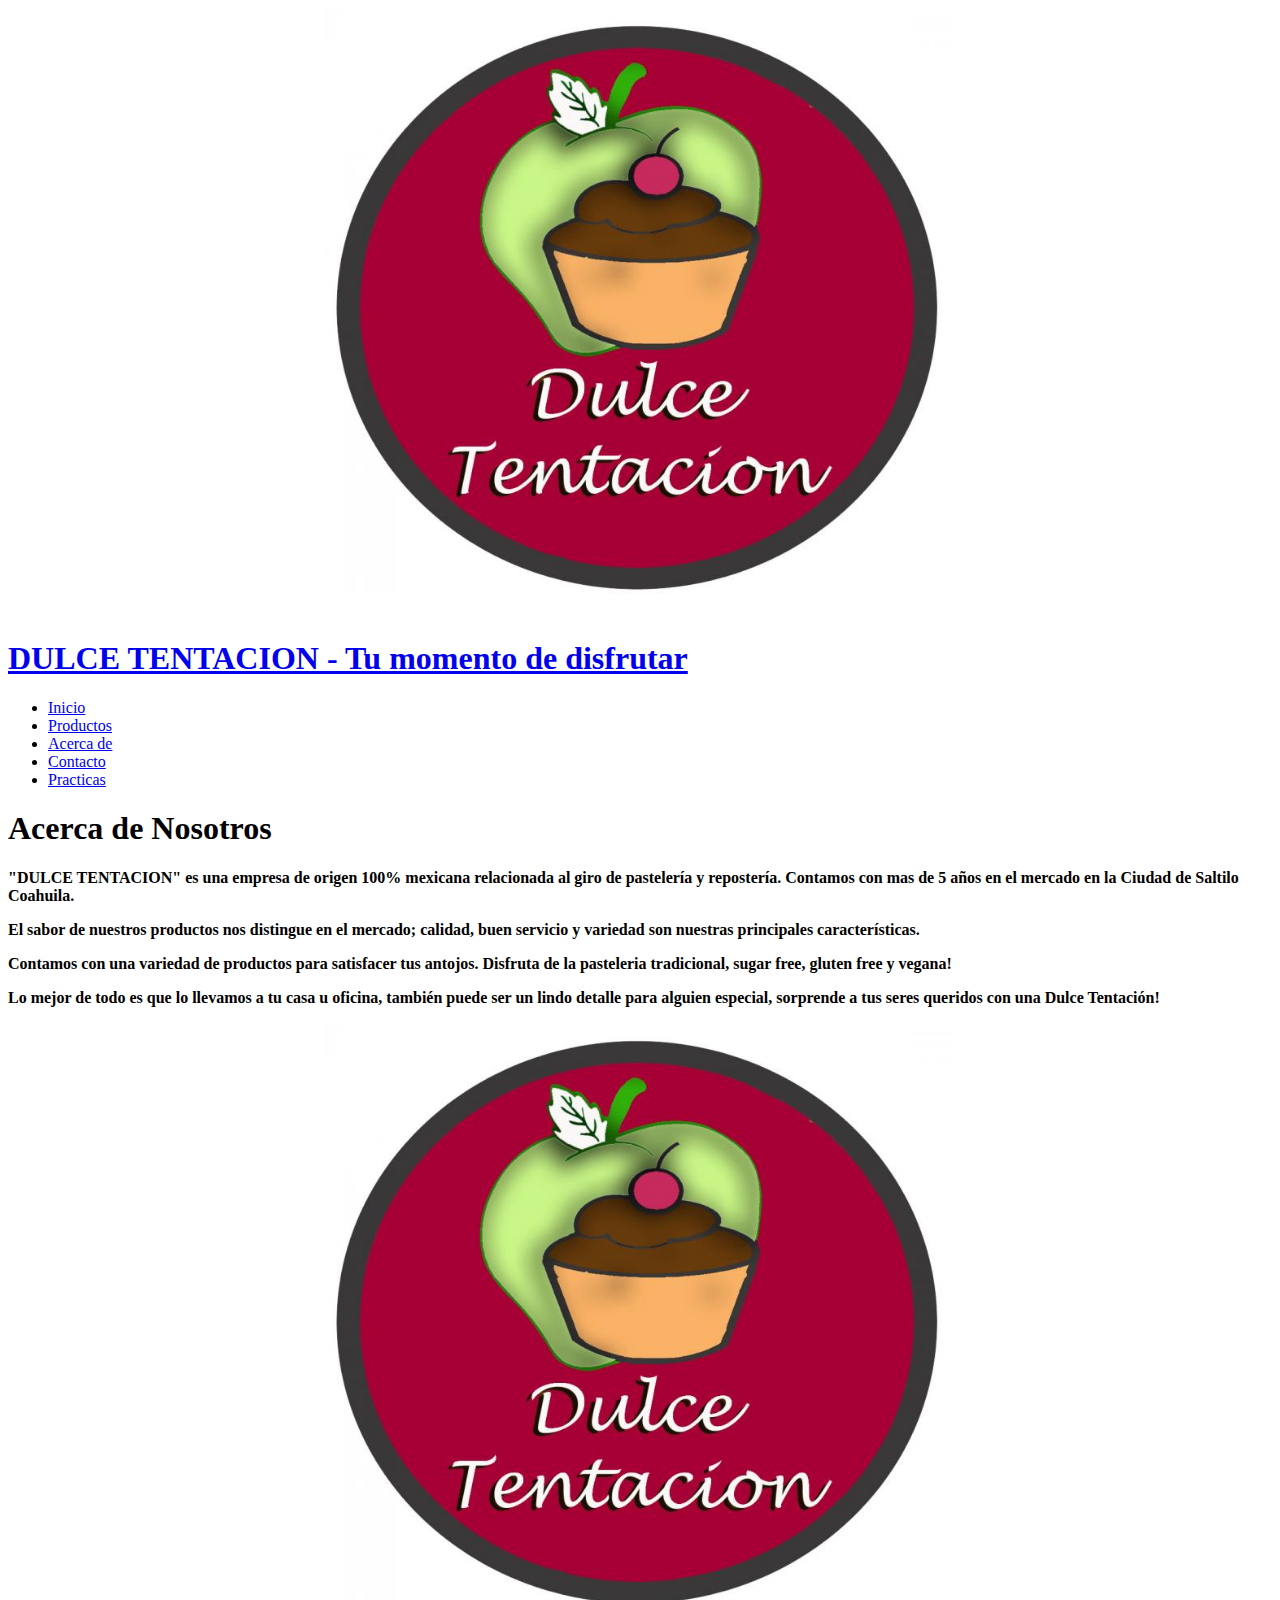
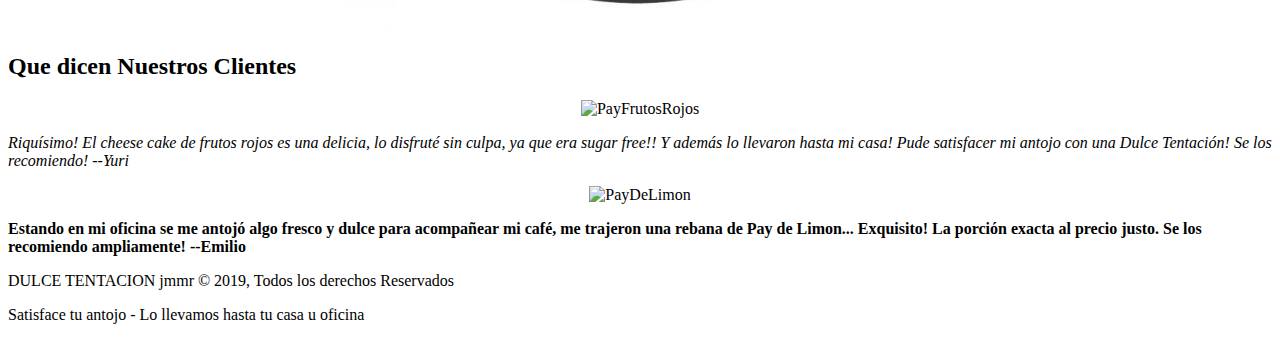
==== About.html @ cd0a54f6 "Add files via upload" ====
<!--Paso 1-->
<!DOCTYPE html>
<html lang="en">
<head>
  <meta charset="UTF-8">
  <meta name="viewport" content="width=device-width, initial-scale=1.0">
  <meta http-equiv="X-UA-Compatible" content="ie=edge">
  <meta name="description" content="DULCE TENTACION - Tu momento de disfrutar">
  <meta name="keywords" content="postres, sin azucar, libre de gluten, veganos, pasteleria">
  <title>DULCE TENTACION | Satisface tu antojo</title>
  <link rel="stylesheet" href="https://use.fontawesome.com/releases/v5.8.2/css/all.css" integrity="sha384-oS3vJWv+0UjzBfQzYUhtDYW+Pj2yciDJxpsK1OYPAYjqT085Qq/1cq5FLXAZQ7Ay" crossorigin="anonymous">
  <link rel="stylesheet" type="text/css" href="/css/StylesP.css">
</head>
<body>
  <header>
<!-- Paso 2-->
  <nav id="navbar">
    <div class="container">
      <center class="logo" title="DULCE TENTACION - Tu momento de disfrutar"><a href="/index.html"><img src="/Imagenes/dulce_tentacion_logo.jpg" width="50%" alt="Pasteleria_aDomicilio"></a></center>
      <h1 class="logo" title="DULCE TENTACION - Tu momento de disfrutar"><a href="/index.html">DULCE TENTACION - Tu momento de disfrutar</a></h1>
      <ul>
        <li><a href="/Index.html">Inicio</a></li>
        <li><a href="/Productos.html">Productos</a></li>
        <li><a class="current" href="/About.html">Acerca de</a></li>
        <!--<li><a href="/Videos.html">Videos</a></li>-->
        <li><a href="/Contact.html">Contacto</a></li>
        <li><a href="/Practicas.html">Practicas</a></li>
      </ul>
    </div>
  </nav>
</header>

  <!-- PASO 2 viene de about ejemplo-->
  <section id="about-info" class="bg-light py-3">
    <div class="container">
      <div class="info-left">
        <h1 class="l-heading"><span class="text-primary">Acerca de</span> Nosotros</h1>
        <p><strong>"DULCE TENTACION" es una empresa de origen 100% mexicana relacionada al giro de pastelería y repostería. Contamos con mas de 5 años en el mercado en la Ciudad de Saltilo Coahuila. </strong></p>
        <p><strong>El sabor de nuestros productos nos distingue en el mercado; calidad, buen servicio y variedad son nuestras principales características. </strong></p>
        <p><strong>Contamos con una variedad de productos para satisfacer tus antojos. Disfruta de la pasteleria tradicional, sugar free, gluten free y vegana!</strong></p>
        <p><strong>Lo mejor de todo es que lo llevamos a tu casa u oficina, también puede ser un lindo detalle para alguien especial, sorprende a tus seres queridos con una Dulce Tentación!</strong></p>
      </div>
      <div class="info-right">
        <center class="logo" title="DULCE TENTACION - Tu momento de disfrutar"><a href="/index.html"><img src="/Imagenes/dulce_tentacion_logo.jpg" width="50%" alt="Pasteleria_aDomicilio"></a></center>
        <!-- /*<img src="/imagenes/dulce_tentacion_logo.jpg" alt="DULCE TENTACION">*/-->
      </div>
    </div>
  </section>

  <section id="testimonials" class="py-2">
    <div class="container">
      <h2 class="l-heading">Que dicen Nuestros Clientes</h2>
      <div class="testimonial bg-primary">
        <!--<a href="fotos.html" target ='_blank'>  esta es otra manera de visualizar las fotos, abriendolas en otra pagina con el target, y usando un archivo de fotos-->
        <!--<a href ="/imagenes/gpo1.jpg">  <!--*con esta instruccion estoy haciendo que se vea la manita para dar click y ver la imagen en grande*/-->
        <center><img src="/imagenes/Frutosrojos.jpg" alt="PayFrutosRojos"></center>
        <p><em>Riquísimo! El cheese cake de frutos rojos es una delicia, lo disfruté sin culpa, ya que era sugar free!! Y además lo llevaron hasta mi casa! Pude satisfacer mi antojo con una Dulce Tentación! Se los recomiendo! --Yuri</em></p>
      </div>
      <div class="testimonial bg-primary">
        <!--<a href= "/imagenes/gpo2.jpg  target='_blank'">   AQUI ABRE LA IMAGEN EN OTRA PAGINA, ABRIENDO SOLO ESTA IMAGEN-->
        <center><img src="/imagenes/PaydeLimon.jpg" alt="PayDeLimon"></center>
        <p><strong>Estando en mi oficina se me antojó algo fresco y dulce para acompañear mi café, me trajeron una rebana de Pay de Limon... Exquisito! La porción exacta al precio justo. Se los recomiendo ampliamente! --Emilio </strong></p>
      </div>
    </div>
  </section>

<!-- PASO 12-->
  <div class="clr"></div>
<footer id="main-footer">
    <p>DULCE TENTACION jmmr &copy; 2019, Todos los derechos Reservados</p>
    <p>Satisface tu antojo - Lo llevamos hasta tu casa u oficina</p>
</footer>
</body>
</html>
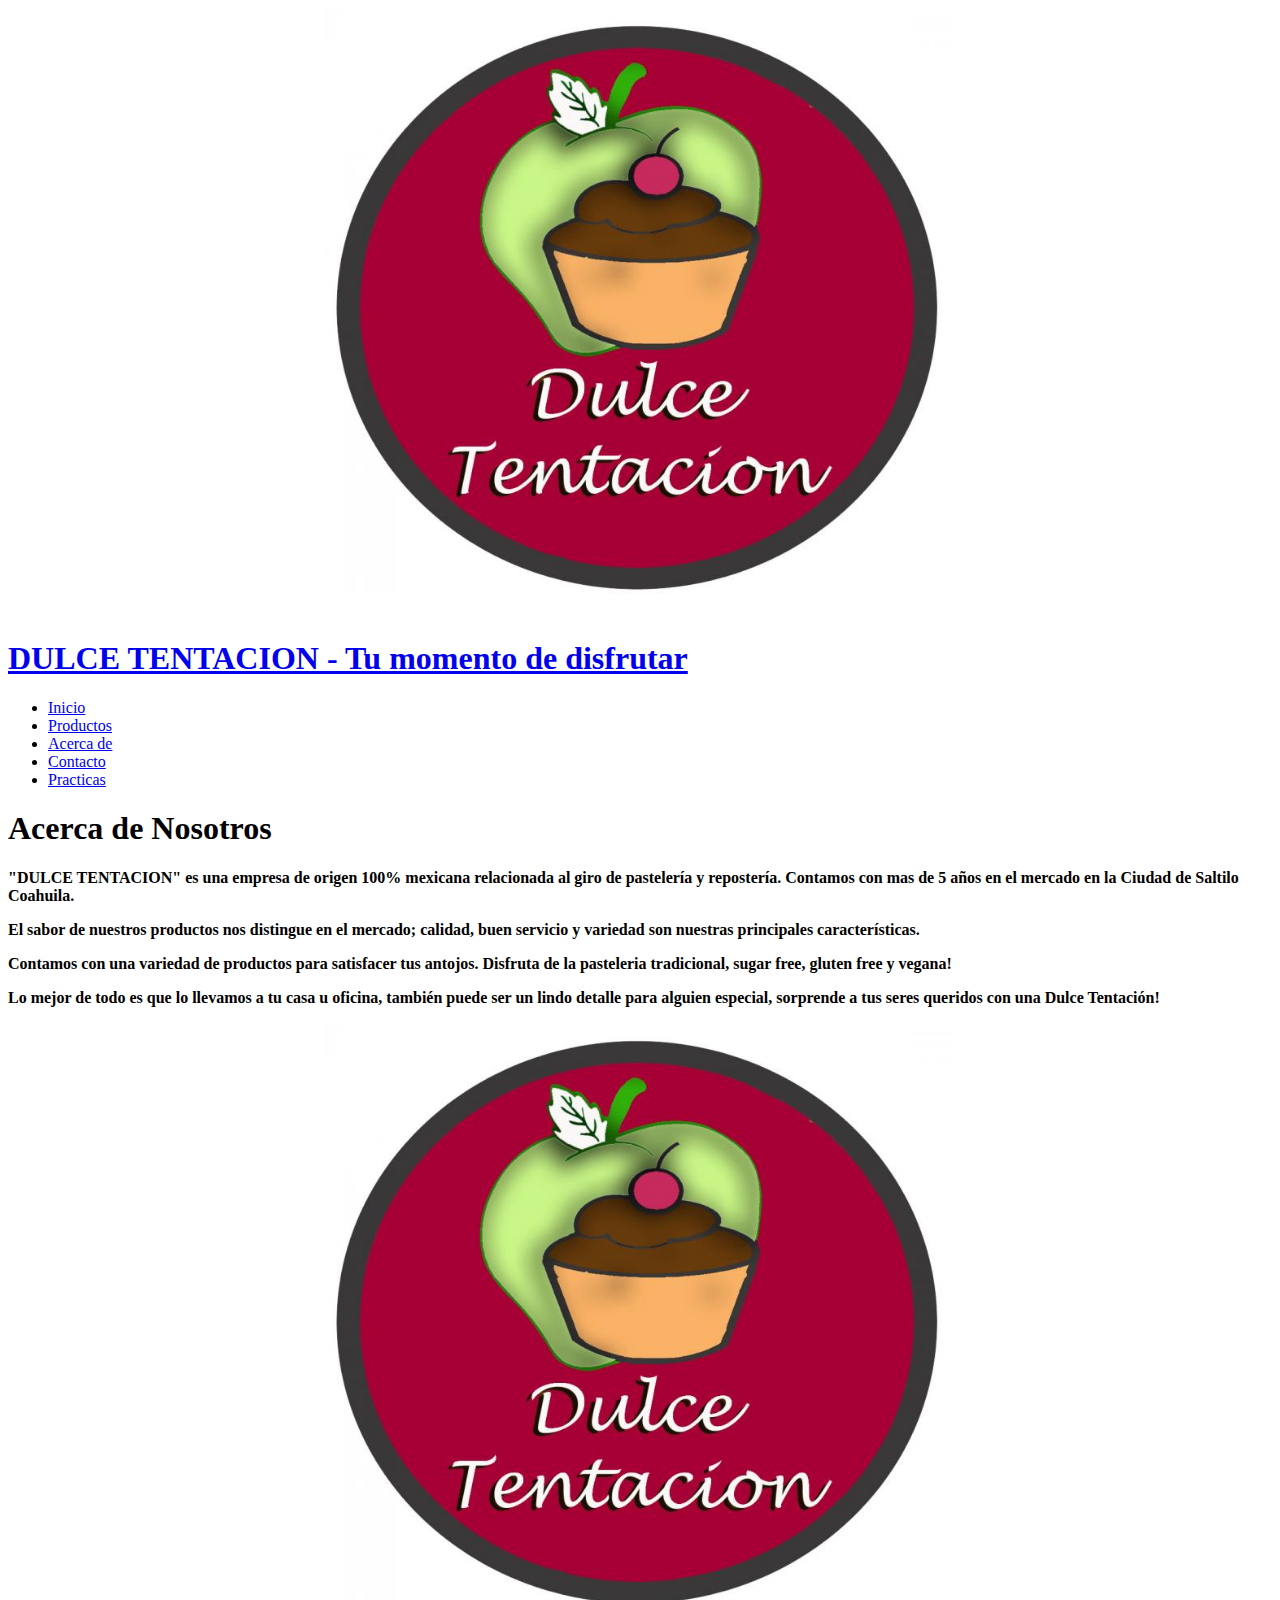
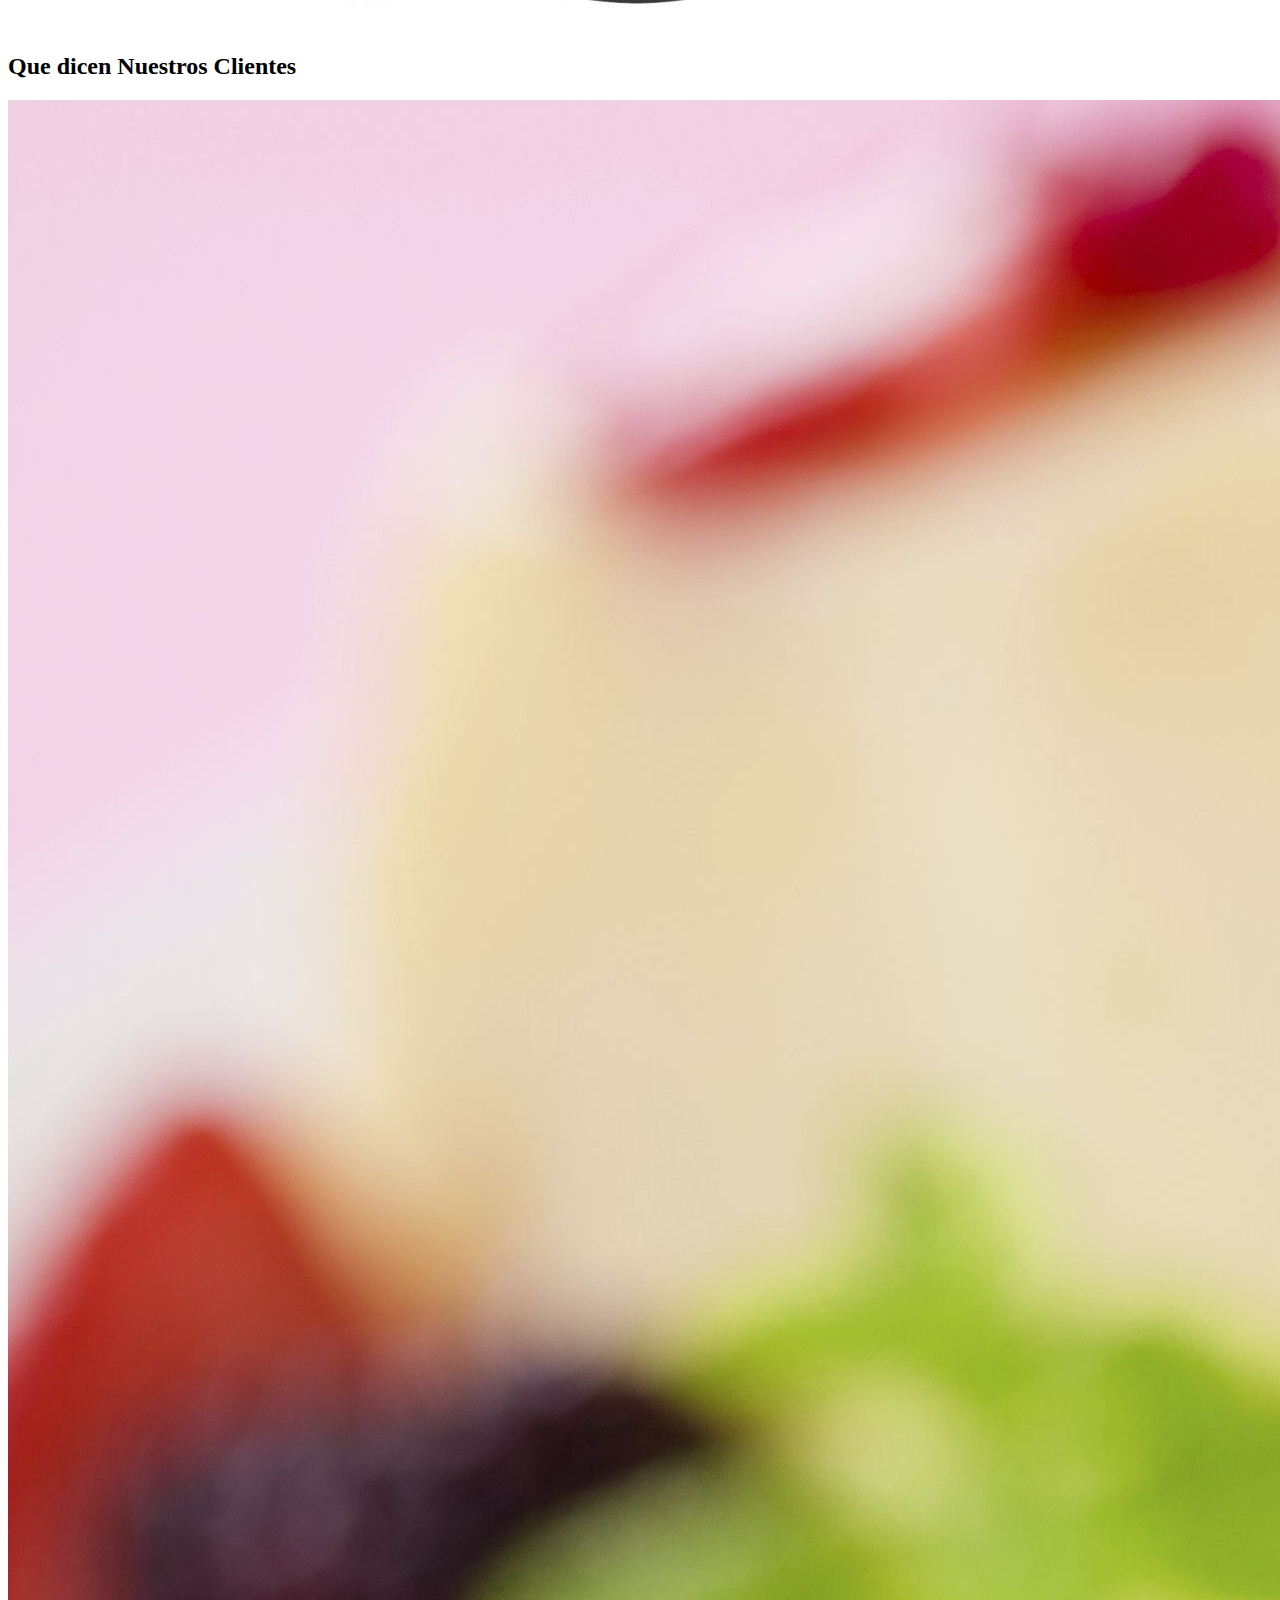
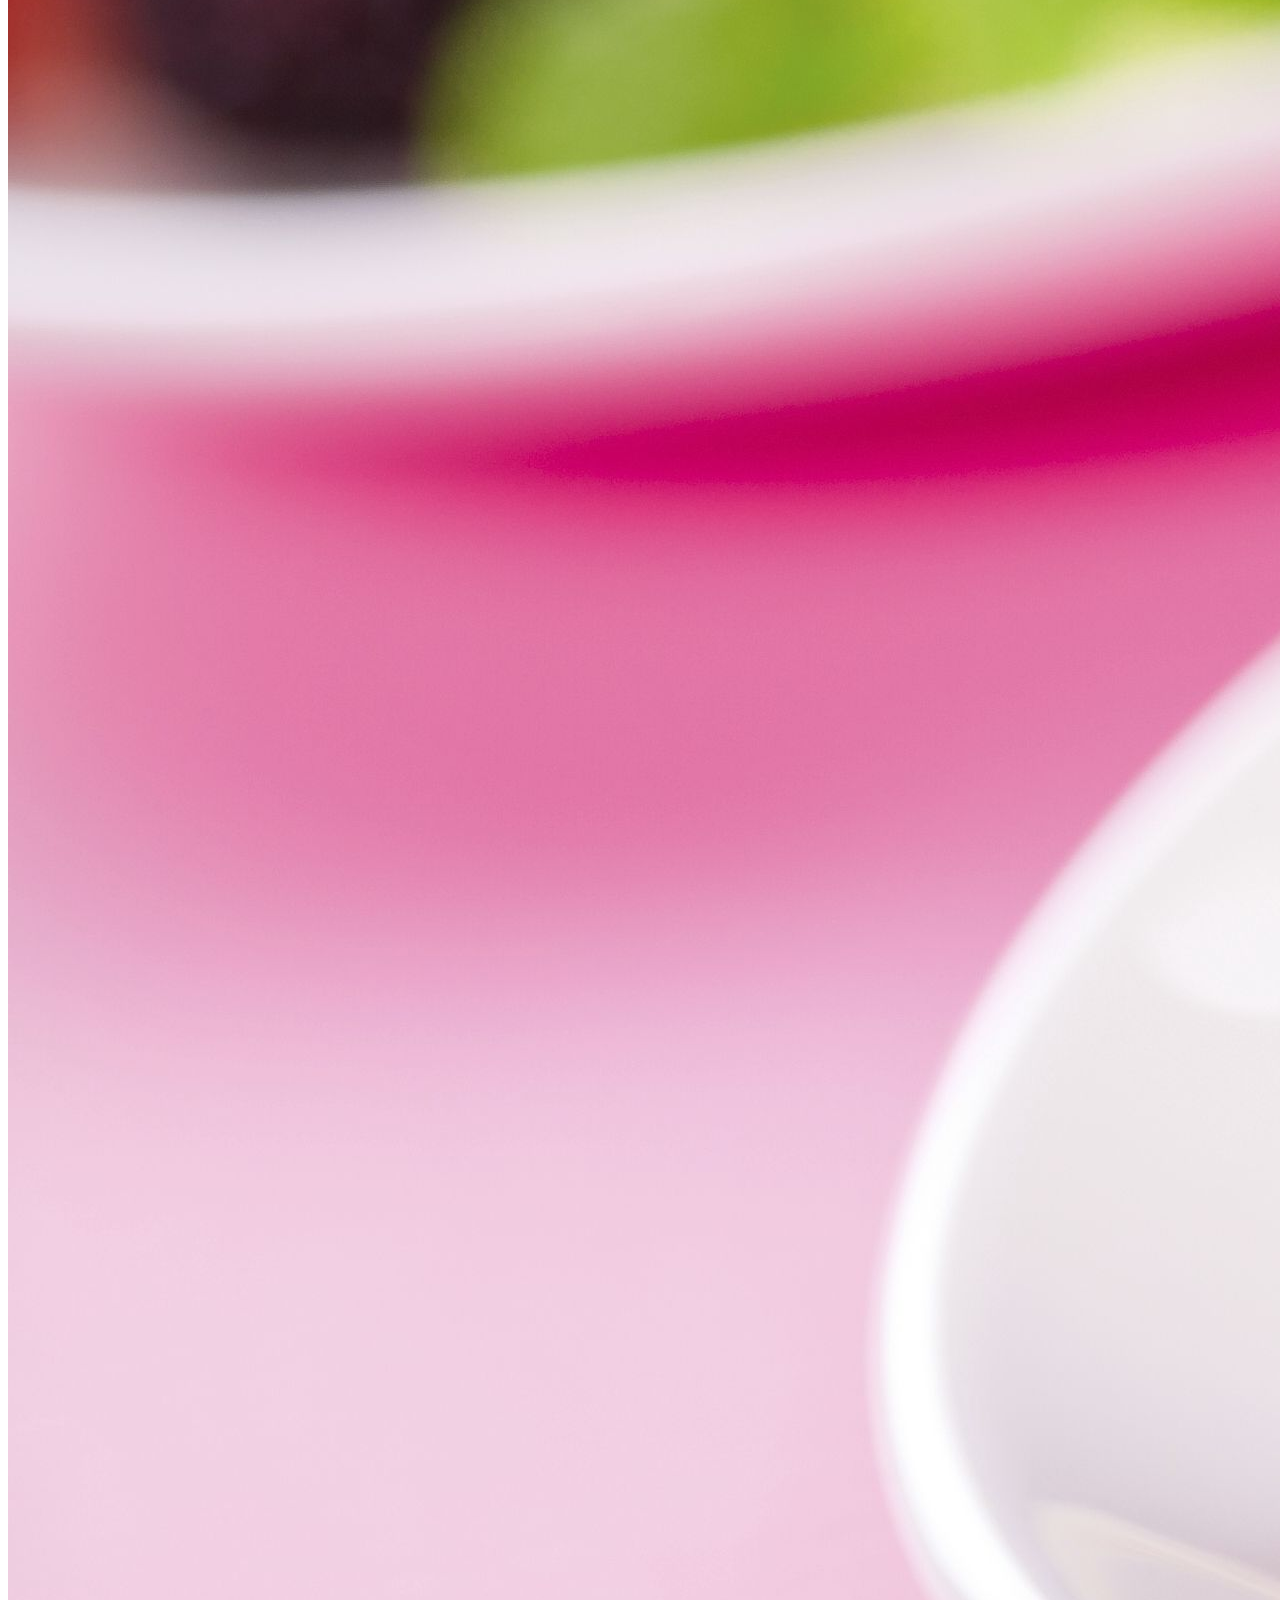
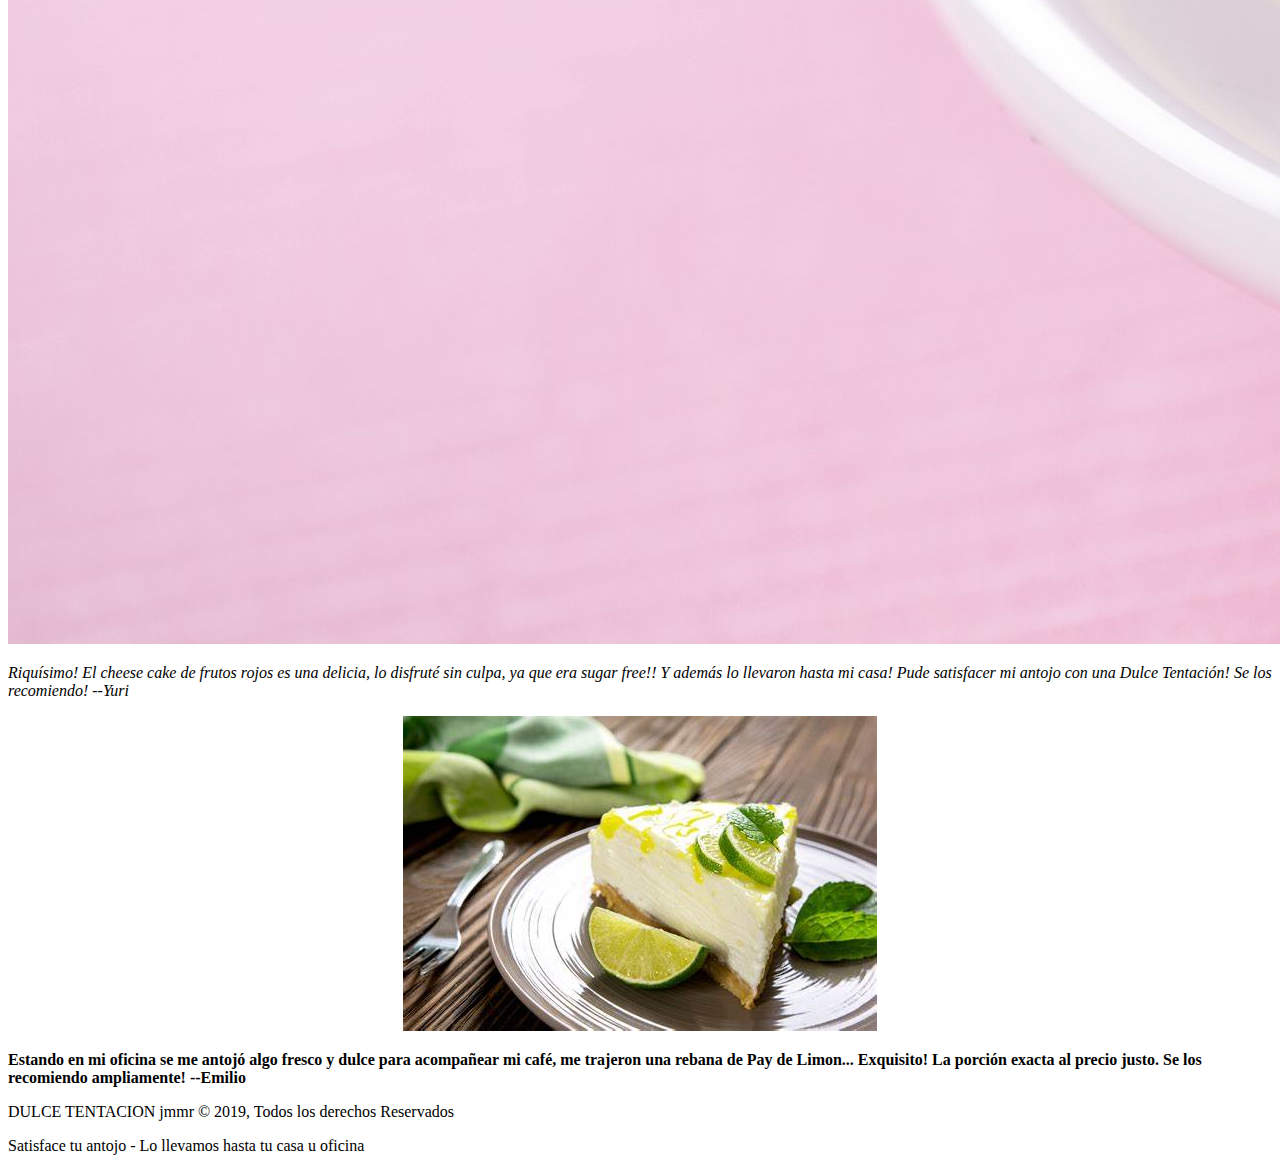
==== commit 0c6f9305: "Update About.html" ====
--- a/About.html
+++ b/About.html
@@ -9,22 +9,22 @@
   <meta name="keywords" content="postres, sin azucar, libre de gluten, veganos, pasteleria">
   <title>DULCE TENTACION | Satisface tu antojo</title>
   <link rel="stylesheet" href="https://use.fontawesome.com/releases/v5.8.2/css/all.css" integrity="sha384-oS3vJWv+0UjzBfQzYUhtDYW+Pj2yciDJxpsK1OYPAYjqT085Qq/1cq5FLXAZQ7Ay" crossorigin="anonymous">
-  <link rel="stylesheet" type="text/css" href="/css/StylesP.css">
+  <link rel="stylesheet" type="text/css" href="./css/StylesP.css">
 </head>
 <body>
   <header>
 <!-- Paso 2-->
   <nav id="navbar">
     <div class="container">
-      <center class="logo" title="DULCE TENTACION - Tu momento de disfrutar"><a href="/index.html"><img src="/Imagenes/dulce_tentacion_logo.jpg" width="50%" alt="Pasteleria_aDomicilio"></a></center>
-      <h1 class="logo" title="DULCE TENTACION - Tu momento de disfrutar"><a href="/index.html">DULCE TENTACION - Tu momento de disfrutar</a></h1>
+      <center class="logo" title="DULCE TENTACION - Tu momento de disfrutar"><a href="./Index.html"><img src="../Imagenes/dulce_tentacion_logo.jpg" width="50%" alt="Pasteleria_aDomicilio"></a></center>
+      <h1 class="logo" title="DULCE TENTACION - Tu momento de disfrutar"><a href="./Index.html">DULCE TENTACION - Tu momento de disfrutar</a></h1>
       <ul>
-        <li><a href="/Index.html">Inicio</a></li>
-        <li><a href="/Productos.html">Productos</a></li>
-        <li><a class="current" href="/About.html">Acerca de</a></li>
+        <li><a href="./Index.html">Inicio</a></li>
+        <li><a href="./Productos.html">Productos</a></li>
+        <li><a class="current" href="./About.html">Acerca de</a></li>
         <!--<li><a href="/Videos.html">Videos</a></li>-->
-        <li><a href="/Contact.html">Contacto</a></li>
-        <li><a href="/Practicas.html">Practicas</a></li>
+        <li><a href="./Contact.html">Contacto</a></li>
+        <li><a href="./Practicas.html">Practicas</a></li>
       </ul>
     </div>
   </nav>
@@ -41,7 +41,7 @@
         <p><strong>Lo mejor de todo es que lo llevamos a tu casa u oficina, también puede ser un lindo detalle para alguien especial, sorprende a tus seres queridos con una Dulce Tentación!</strong></p>
       </div>
       <div class="info-right">
-        <center class="logo" title="DULCE TENTACION - Tu momento de disfrutar"><a href="/index.html"><img src="/Imagenes/dulce_tentacion_logo.jpg" width="50%" alt="Pasteleria_aDomicilio"></a></center>
+        <center class="logo" title="DULCE TENTACION - Tu momento de disfrutar"><a href="./index.html"><img src="../Imagenes/dulce_tentacion_logo.jpg" width="50%" alt="Pasteleria_aDomicilio"></a></center>
         <!-- /*<img src="/imagenes/dulce_tentacion_logo.jpg" alt="DULCE TENTACION">*/-->
       </div>
     </div>
@@ -53,12 +53,12 @@
       <div class="testimonial bg-primary">
         <!--<a href="fotos.html" target ='_blank'>  esta es otra manera de visualizar las fotos, abriendolas en otra pagina con el target, y usando un archivo de fotos-->
         <!--<a href ="/imagenes/gpo1.jpg">  <!--*con esta instruccion estoy haciendo que se vea la manita para dar click y ver la imagen en grande*/-->
-        <center><img src="/imagenes/Frutosrojos.jpg" alt="PayFrutosRojos"></center>
+        <center><img src="../Imagenes/Frutosrojos.jpg" alt="PayFrutosRojos"></center>
         <p><em>Riquísimo! El cheese cake de frutos rojos es una delicia, lo disfruté sin culpa, ya que era sugar free!! Y además lo llevaron hasta mi casa! Pude satisfacer mi antojo con una Dulce Tentación! Se los recomiendo! --Yuri</em></p>
       </div>
       <div class="testimonial bg-primary">
         <!--<a href= "/imagenes/gpo2.jpg  target='_blank'">   AQUI ABRE LA IMAGEN EN OTRA PAGINA, ABRIENDO SOLO ESTA IMAGEN-->
-        <center><img src="/imagenes/PaydeLimon.jpg" alt="PayDeLimon"></center>
+        <center><img src="../Imagenes/PaydeLimon.jpg" alt="PayDeLimon"></center>
         <p><strong>Estando en mi oficina se me antojó algo fresco y dulce para acompañear mi café, me trajeron una rebana de Pay de Limon... Exquisito! La porción exacta al precio justo. Se los recomiendo ampliamente! --Emilio </strong></p>
       </div>
     </div>
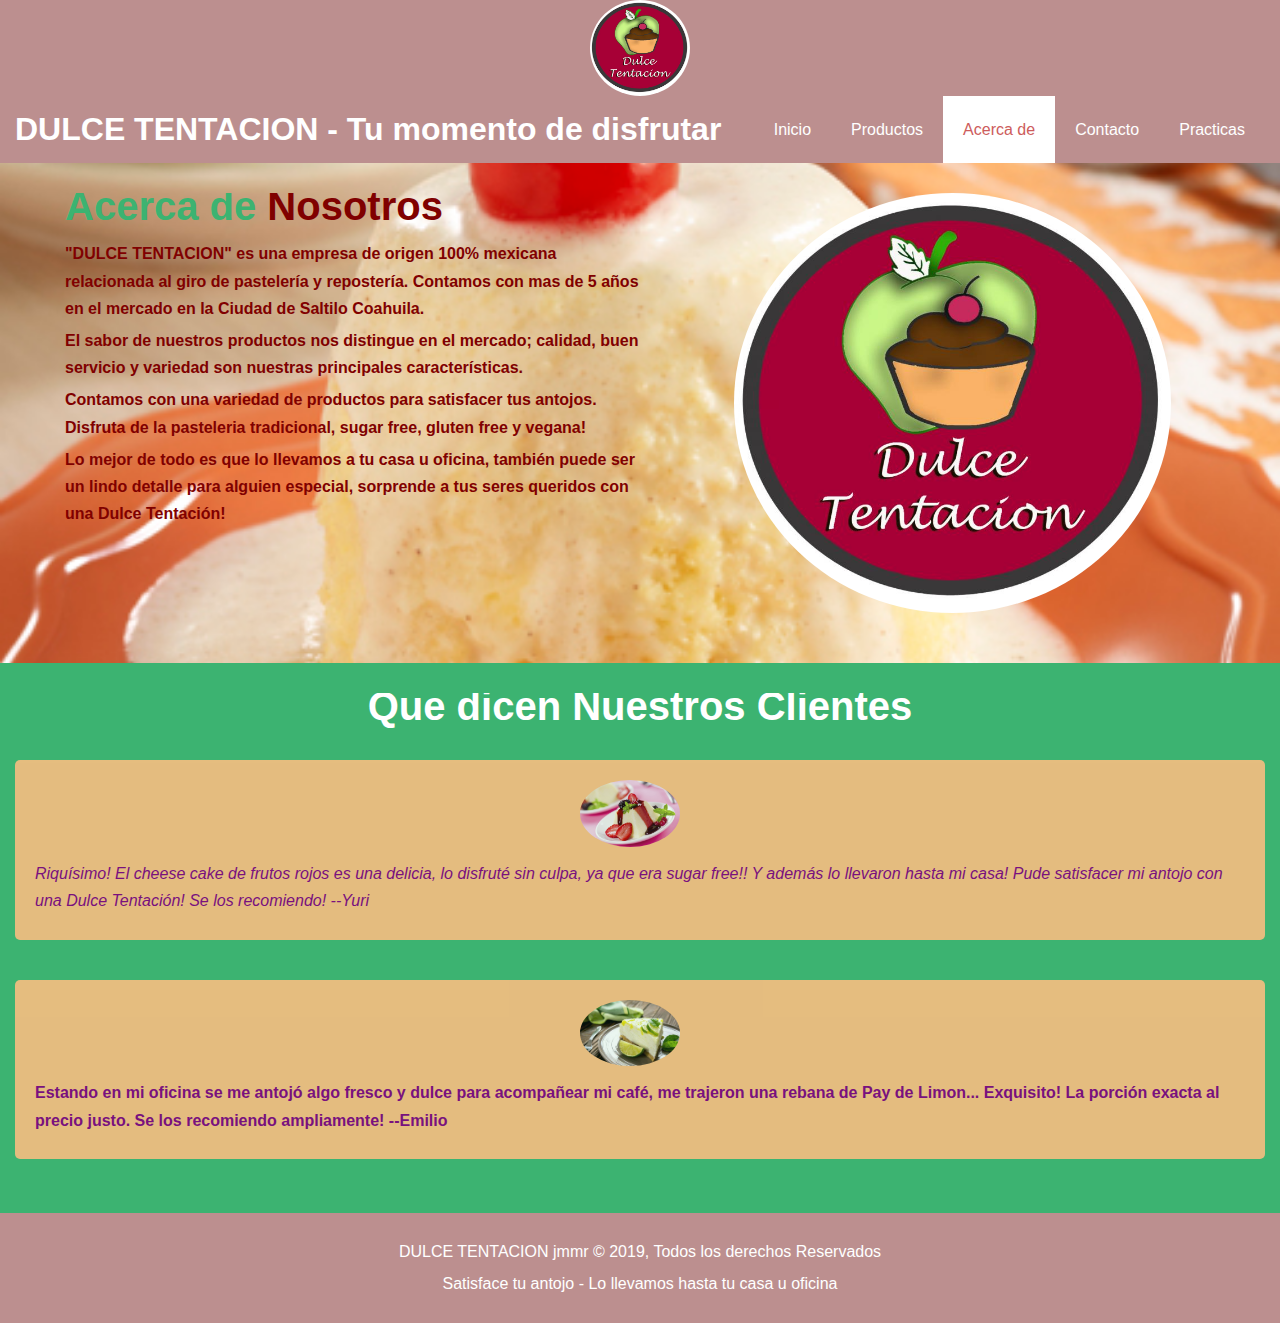
==== commit df09b444: "Add files via upload" ====
--- a/About.html
+++ b/About.html
@@ -9,22 +9,22 @@
   <meta name="keywords" content="postres, sin azucar, libre de gluten, veganos, pasteleria">
   <title>DULCE TENTACION | Satisface tu antojo</title>
   <link rel="stylesheet" href="https://use.fontawesome.com/releases/v5.8.2/css/all.css" integrity="sha384-oS3vJWv+0UjzBfQzYUhtDYW+Pj2yciDJxpsK1OYPAYjqT085Qq/1cq5FLXAZQ7Ay" crossorigin="anonymous">
-  <link rel="stylesheet" type="text/css" href="./css/StylesP.css">
+  <link rel="stylesheet" type="text/css" href="../CSS/StylesP.css">
 </head>
 <body>
   <header>
 <!-- Paso 2-->
   <nav id="navbar">
     <div class="container">
-      <center class="logo" title="DULCE TENTACION - Tu momento de disfrutar"><a href="./Index.html"><img src="../Imagenes/dulce_tentacion_logo.jpg" width="50%" alt="Pasteleria_aDomicilio"></a></center>
-      <h1 class="logo" title="DULCE TENTACION - Tu momento de disfrutar"><a href="./Index.html">DULCE TENTACION - Tu momento de disfrutar</a></h1>
+      <center class="logo" title="DULCE TENTACION - Tu momento de disfrutar"><a href="../Index.html"><img src="../Imagenes/dulce_tentacion_logo.jpg" width="50%" alt="Pasteleria_aDomicilio"></a></center>
+      <h1 class="logo" title="DULCE TENTACION - Tu momento de disfrutar"><a href="../Index.html">DULCE TENTACION - Tu momento de disfrutar</a></h1>
       <ul>
-        <li><a href="./Index.html">Inicio</a></li>
-        <li><a href="./Productos.html">Productos</a></li>
-        <li><a class="current" href="./About.html">Acerca de</a></li>
+        <li><a href="../Index.html">Inicio</a></li>
+        <li><a href="../Productos.html">Productos</a></li>
+        <li><a class="current" href="../About.html">Acerca de</a></li>
         <!--<li><a href="/Videos.html">Videos</a></li>-->
-        <li><a href="./Contact.html">Contacto</a></li>
-        <li><a href="./Practicas.html">Practicas</a></li>
+        <li><a href="../Contact.html">Contacto</a></li>
+        <li><a href="../Practicas.html">Practicas</a></li>
       </ul>
     </div>
   </nav>
@@ -41,7 +41,7 @@
         <p><strong>Lo mejor de todo es que lo llevamos a tu casa u oficina, también puede ser un lindo detalle para alguien especial, sorprende a tus seres queridos con una Dulce Tentación!</strong></p>
       </div>
       <div class="info-right">
-        <center class="logo" title="DULCE TENTACION - Tu momento de disfrutar"><a href="./index.html"><img src="../Imagenes/dulce_tentacion_logo.jpg" width="50%" alt="Pasteleria_aDomicilio"></a></center>
+        <center class="logo" title="DULCE TENTACION - Tu momento de disfrutar"><a href="../Index.html"><img src="../Imagenes/dulce_tentacion_logo.jpg" width="50%" alt="Pasteleria_aDomicilio"></a></center>
         <!-- /*<img src="/imagenes/dulce_tentacion_logo.jpg" alt="DULCE TENTACION">*/-->
       </div>
     </div>
@@ -52,7 +52,7 @@
       <h2 class="l-heading">Que dicen Nuestros Clientes</h2>
       <div class="testimonial bg-primary">
         <!--<a href="fotos.html" target ='_blank'>  esta es otra manera de visualizar las fotos, abriendolas en otra pagina con el target, y usando un archivo de fotos-->
-        <!--<a href ="/imagenes/gpo1.jpg">  <!--*con esta instruccion estoy haciendo que se vea la manita para dar click y ver la imagen en grande*/-->
+        <!--<a href ="/imagenes/gpo1.jpg">  *con esta instruccion estoy haciendo que se vea la manita para dar click y ver la imagen en grande*/-->
         <center><img src="../Imagenes/Frutosrojos.jpg" alt="PayFrutosRojos"></center>
         <p><em>Riquísimo! El cheese cake de frutos rojos es una delicia, lo disfruté sin culpa, ya que era sugar free!! Y además lo llevaron hasta mi casa! Pude satisfacer mi antojo con una Dulce Tentación! Se los recomiendo! --Yuri</em></p>
       </div>
--- a/CSS/StylesP.css
+++ b/CSS/StylesP.css
@@ -0,0 +1,244 @@
+/* <!--Paso 3--> Reiniciar */
+* {
+ margin: 0;
+ padding: 0;
+ box-sizing: border-box;
+}
+
+/* Estilo Menú */
+html, body {
+ font-family: 'Segoe UI', Tahoma, Geneva, Verdana, sans-serif;
+ /*font-family: Times New Roman cursive, Gabriola, Tahoma, Geneva, Verdana cursive, sans-serif;*/
+ line-height: 1.7em;
+}
+
+a {
+ color: #333;
+ text-decoration: none;
+}
+
+h1, h2, h3 {
+ padding-bottom: 15px;
+}
+
+p {
+ margin: 5px 0;
+}
+/* Clases Generales */
+
+/* container mantendrá el contenido centrado y con un máximo de ancho */
+.container {
+ margin: auto;
+ max-width: 1350px; /*area disponible para el navbar en el container de encabezado */
+ overflow: auto;
+ padding: 0 15px;
+}
+
+/* Navbar */
+#navbar {
+  background: #BC8F8F; /*#CD853F; /*#A0522D; /*#B43104; /* #DF3A01; /*#FF4000; COLOR DEL FONDO DE LA BARRA DE NAVEGACION*/
+  color: #fff;
+  overflow: auto;
+}
+
+#navbar a {
+ color: #fff;
+}
+
+#navbar h1 {
+ float: left;
+ padding-top: 20px;
+ }
+
+#navbar ul {
+ list-style: none;
+ float: right;
+}
+
+#navbar ul li{
+ float: left;
+}
+
+#navbar ul li a {
+ display: block;   /* bloquear el display para no modificar */
+ padding: 20px;
+ text-align: center;
+}
+
+#navbar ul li a:hover,
+#navbar ul li a.current {   /*para cambiar el color de en donde se posociona el cursor */
+ border-color: #3d8e33;
+ background: #FFF;
+ color: #CD5C5C; /*#5BBF21; COLOR DEL TEXTO EN EL DISPLAY DE OPCIONS EDE MENU*/
+}
+
+#navbar img {   /*DEFINE CARACTERISTICAS PARA LA IMAGEN EN EL NAV BAR*/
+  display:  block;
+  margin: center;
+  height: 8%;
+  width: 8%;
+  border-radius: 50%; /*general el borde las esquinas redondas entre mayor el porcentaje mas redondo el borde de la imagen */
+}
+
+/*------<!--Paso 5--> */
+.text-primary {
+  color: #3CB371; /* #483D8B;  /*#A52A2A; /*#BA55D3; /*#EE82EE; /*#DDA0DD; /* #BC8F8F; #FF8000; /*#DF7401;COLOR 1 DE LOS SUBTITULOS COMBINADOS */
+}
+
+.lead {
+  font-size: 20px;
+}
+
+.btn {
+  display: inline-block;
+  font-size: 20px;
+  color: #fff;
+  background: #333;
+  padding: 13px 20px;
+  border: none;
+  cursor: pointer;
+}
+
+.btn:hover {
+  background: #6495ED; /*#7B68EE;/* #5BBF21;*/
+}
+
+/*----- pASO 8 */
+.btn-light {
+  background: #f4f4f4;  /*COLOR DEL FONDO DE LOS BOTONES "LEER MAS"*/
+  color: #CD5C5C; /*#215b33;*/
+}
+
+.bg-dark {
+  background: #F7BE81;/*#CD853F; /*#DEB887; /*#61380B; /*#61210B; /*#FA8258; /* #215b33; ESTE ES EL COLOR DE WELCOME Y DE TERCER BOX, CAMBIAR TERCER BOX*/
+  color: #fff;
+}
+
+.bg-light {
+  background: #f4f4f4; /* ESTE ES EL COLOR DEL PRIMER BOX DE HOME*/
+  color: #800000; /*#483D8B; /*#6A5ACD; /*#9ACD32;/* #9ACD32; /*#DB7093; COLOR DEL TEXTO PARA LA LISTA DE PRODUCTOS*/
+}
+
+.bg-primary {
+  background: #F7BE81; /* #5BBF21; ESTE ESL EL COLOR DEL BOX EN MEDIO DE LA SECCION HOME*/
+  color: #800080;
+}
+
+.bg-second {
+  background: #FE642E; /*#FF8000; /* ESTE ES EL COLOR DEL TERCER BOX DE LA SECCION HOME*/
+  color: #FFB6C1; /*#215b33;*/
+}
+
+/*PASO 11*/
+.box {
+  float: left;
+  width: 33.3%;
+  padding: 50px;
+  text-align: center;
+}
+.box i {
+  margin-bottom: 10px;
+}
+/* PASO 13---*/
+.clr {
+  clear: both;
+}
+
+/* Pie de página */
+
+#main-footer {
+  text-align: center;
+  background: #BC8F8F;
+  color: #fff;
+  padding: 20px;
+}
+/*---- PASO 15*/
+.l-heading {   /* defino el tamaño de ka fuente del encabezado, para este tipo o clase de encabezado definido por mi */
+  font-size: 40px;
+}
+
+/* Padding */
+
+.py-1 { padding: 10px 0; }
+.py-2 { padding: 20px 0; }
+.py-3 { padding: 30px 0; }
+
+/* PASO 16*/
+/* Acerca de */
+#product-info {
+  background: url('../Imagenes/INDIVIDUAL.JPG') no-repeat center center/cover;
+  height: 1150px;  /*tamaño de la imagen en la pagina d PRODUCTOS*/
+}
+
+#product-info .info-right {
+  float: right; /*era right*/
+  width: 50%;
+  min-height: 100%;
+}
+
+#product-info .info-right img {
+  display: block;
+  margin: auto;
+  width: 70%;
+  border-radius: 50%; /*general el borde las esquinas redondas entre mayor el porcentaje mas redondo el borde de la imagen */
+}
+
+#product-info .info-left {
+  float: left;
+  width: 50%;
+  min-height: 100%;
+  padding-left: 50px;
+}
+
+#about-info {
+  background: url('../Imagenes/INDIVIDUAL.JPG') no-repeat center center/cover;
+  height: 500px;  /*tamaño de la imagen en la pagina d PRODUCTOS*/
+}
+
+#about-info .info-right {
+  float: right; /*era right*/
+  width: 50%;
+  min-height: 100%;
+}
+
+#about-info .info-right img {
+  display: block;
+  margin: auto;
+  width: 70%;
+  border-radius: 50%; /*general el borde las esquinas redondas entre mayor el porcentaje mas redondo el borde de la imagen */
+}
+
+#about-info .info-left {
+  float: left;
+  width: 50%;
+  min-height: 100%;
+  padding-left: 50px;
+}
+
+/* Testimonos */
+#testimonials {
+  height: 550px;
+  background: #3CB371; /*url('/imagenes/photo-fime-2-sepia-bg.jpg') no-repeat center center/cover;*/
+  padding-top: 30px;
+}
+
+#testimonials h2 {
+  color: #fff;
+  text-align: center;
+  padding-bottom: 40px;
+}
+
+#testimonials .testimonial {
+  padding: 20px;
+  margin-bottom: 40px;
+  border-radius: 5px;
+  opacity: 0.9;
+}
+/* border-radius para obtener el efecto redondo de las imágenes */
+#testimonials .testimonial img {
+  width: 100px;
+  float: center; /*era left  TENGO QUE COMBINAR EL FLOAT CENTER O NONE CN EL HTML ABOUT TAMBEN CENTER EN LA IMAGEN*/
+  margin-right: 20px;
+  border-radius: 50%;
+}
+/* CON CTRL -F  SE ABRE UNA LINEA DE BUSQUEDA PARA LOCALIZAR ALGUNA CLASE O ETIQUETA DENTRO DEL MISMO ARCHIVO Y LOS id QUE INCIIAN CON # */
